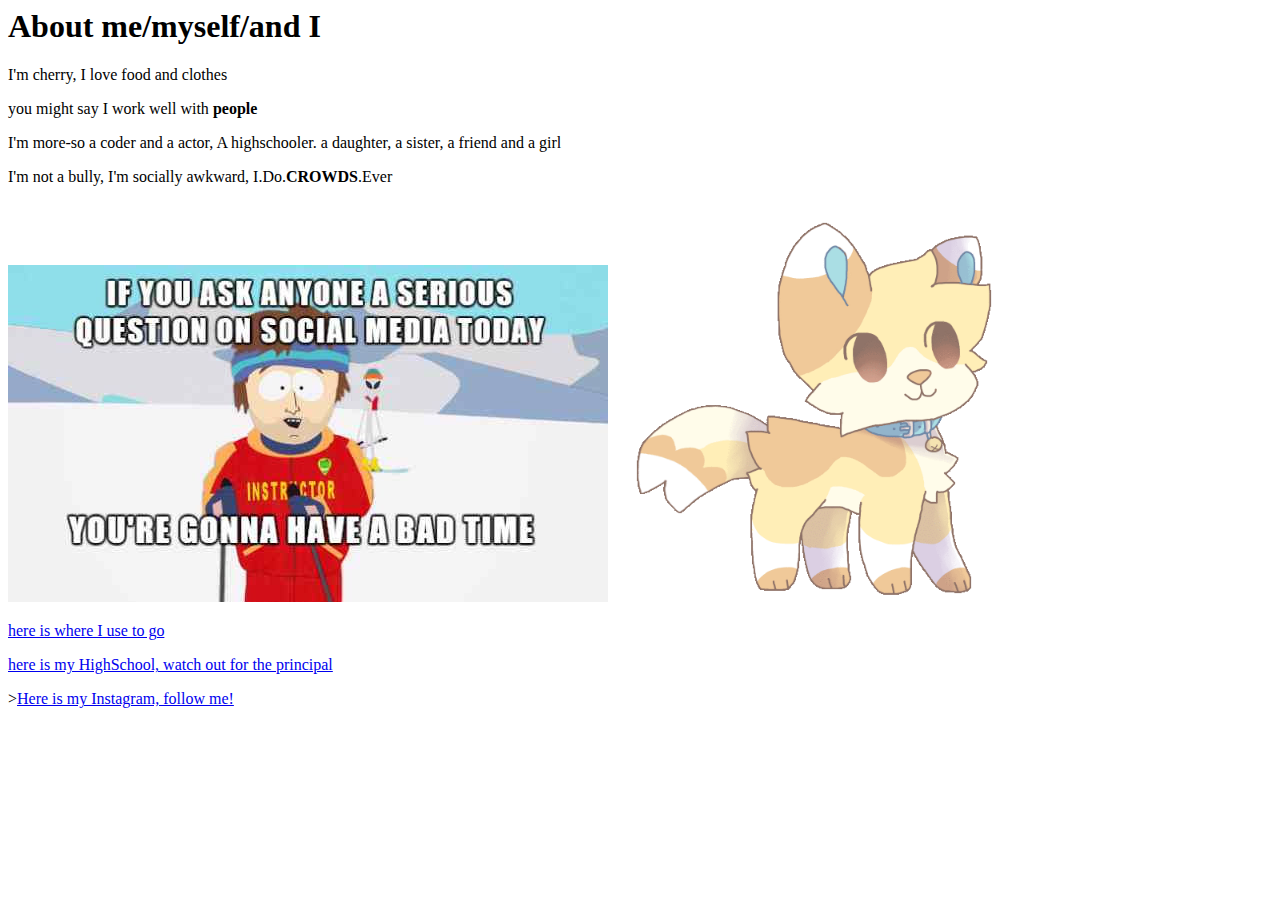
==== untitled folder/index.html @ 0e9e478c "fuck" ====
<h1>About me/myself/and I</h1>
<!DOCTYPE html>
<html>
<head>
	<title>I'm a scholar for life</title>
</head>
<body>
<p>I'm cherry, I love food and clothes</p>

<p>you might say I work well with <strong>people</strong></p>

<p>I'm more-so a coder and a actor, A highschooler. a daughter, a sister, a friend and a girl</p>

<p>I'm not a bully, I'm socially awkward, I.Do.<strong>CROWDS</strong>.Ever</p>

<img src=" IDK.jpg">
<img src="this is sooo cute.gif" height="400" width="400">

<p><a href="https://codenext.withgoogle.com/">here is where I use to go</a></p>

<p><a href="https://www.bxtheatre.org/">here is my HighSchool, watch out for the principal</a></p>

<p>><a href="https://www.instagram.com/cherrytheplug/">Here is my Instagram, follow me!</a></p>
</body>
</html>
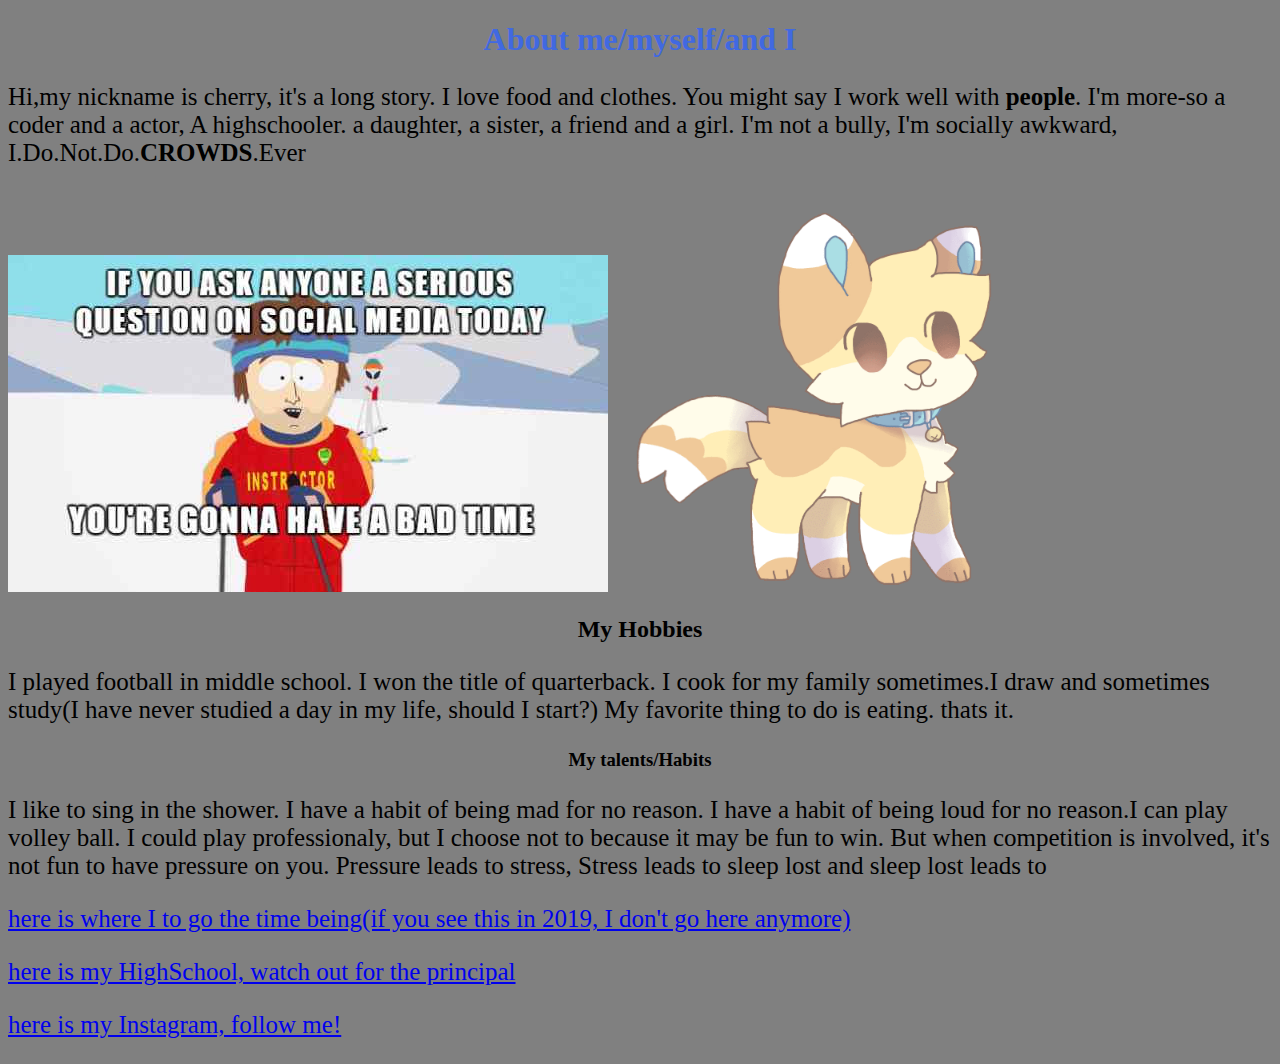
==== commit 67782d58: "ok(not done yet)" ====
--- a/untitled folder/index.html
+++ b/untitled folder/index.html
@@ -1,25 +1,30 @@
-<h1>About me/myself/and I</h1>
+
 <!DOCTYPE html>
 <html>
 <head>
-	<title>I'm a scholar for life</title>
+	 <link rel="stylesheet" type="text/css" href="style.css">
+		<title>I'm a scholar for life</title>
 </head>
 <body>
-<p>I'm cherry, I love food and clothes</p>
-
-<p>you might say I work well with <strong>people</strong></p>
-
-<p>I'm more-so a coder and a actor, A highschooler. a daughter, a sister, a friend and a girl</p>
-
-<p>I'm not a bully, I'm socially awkward, I.Do.<strong>CROWDS</strong>.Ever</p>
+<h1>About me/myself/and I</h1>
+<p>Hi,my nickname is cherry, it's a long story. I love food and clothes.
+You might say I work well with <strong>people</strong>.
+I'm more-so a coder and a actor, A highschooler. a daughter, a sister, a friend and a girl.
+I'm not a bully, I'm socially awkward, I.Do.Not.Do.<strong>CROWDS</strong>.Ever</p>
 
 <img src=" IDK.jpg">
 <img src="this is sooo cute.gif" height="400" width="400">
+<body>
+	<h2>My Hobbies</h2>
+		<p>
+I played football in middle school. I won the title of quarterback. I cook for my family sometimes.I draw and sometimes study(I have never studied a day in my life, should I start?)
+My favorite thing to do is eating. thats it.</p>
+            <h3> My talents/Habits</h3>
+<p>I like to sing in the shower. I have a habit of being mad for no reason. I have a habit of being loud for no reason.I can play volley ball. I could play professionaly, but I choose not to because it may be fun to win. But when  competition is involved, it's not fun to have pressure on you. Pressure leads to stress, Stress leads to sleep lost and sleep lost leads to  </p>
 
-<p><a href="https://codenext.withgoogle.com/">here is where I use to go</a></p>
-
+</body>
+<p><a href="https://codenext.withgoogle.com/">here is where I to go the time being(if you see this in 2019, I don't go here anymore)</a></p>
 <p><a href="https://www.bxtheatre.org/">here is my HighSchool, watch out for the principal</a></p>
-
-<p>><a href="https://www.instagram.com/cherrytheplug/">Here is my Instagram, follow me!</a></p>
+<p><a href="https://www.instagram.com/cherrytheplug/">here is my Instagram, follow me!</a></p>
 </body>
 </html>--- a/untitled folder/style.css
+++ b/untitled folder/style.css
@@ -0,0 +1,25 @@
+h1 {
+ text-align:center;
+}
+
+h1{
+	color: royalblue;
+	text-align: center;
+}
+
+body {
+	background-color: grey;
+}
+
+p {
+	font-family:cursive;
+	font-size: 25px;
+}
+
+h2 {
+	text-align: center;
+}
+
+h3 {
+	text-align: center;
+}